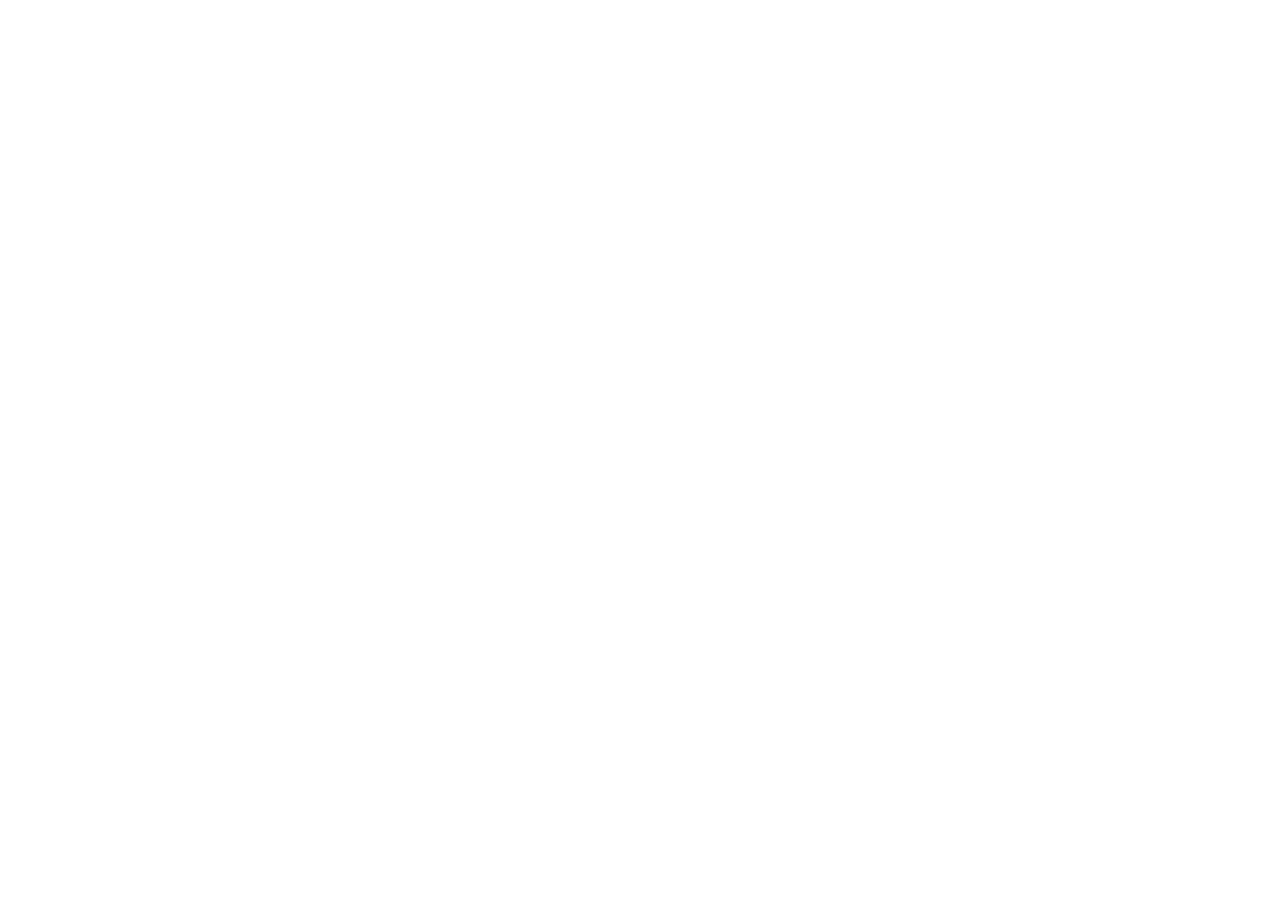
==== html/view_round/index.html @ a1d17af4 "Getting ready to finally start drawing arrows" ====
<!DOCTYPE HTML>
<html lang="en-US">
    <head>
        <meta charset="UTF-8">
        <meta http-equiv="refresh" content="1;url=https://chrome.google.com/webstore/detail/flow/kdmdaakkjopjmnaflpcnbhehfkjpbklh">
        <script type="text/javascript">
            window.location.href = "https://chrome.google.com/webstore/detail/flow/kdmdaakkjopjmnaflpcnbhehfkjpbklh"
        </script>
        <title>Flow for Policy Debate</title>
    </head>
    <body>
        <!-- Note: don't tell people to `click` the link, just tell them that it is a link. -->
        If you are not redirected automatically, follow the <a href='https://chrome.google.com/webstore/detail/flow/kdmdaakkjopjmnaflpcnbhehfkjpbklh
'>link to the Flow app on the Chrome App Store</a>.
    </body>
</html>
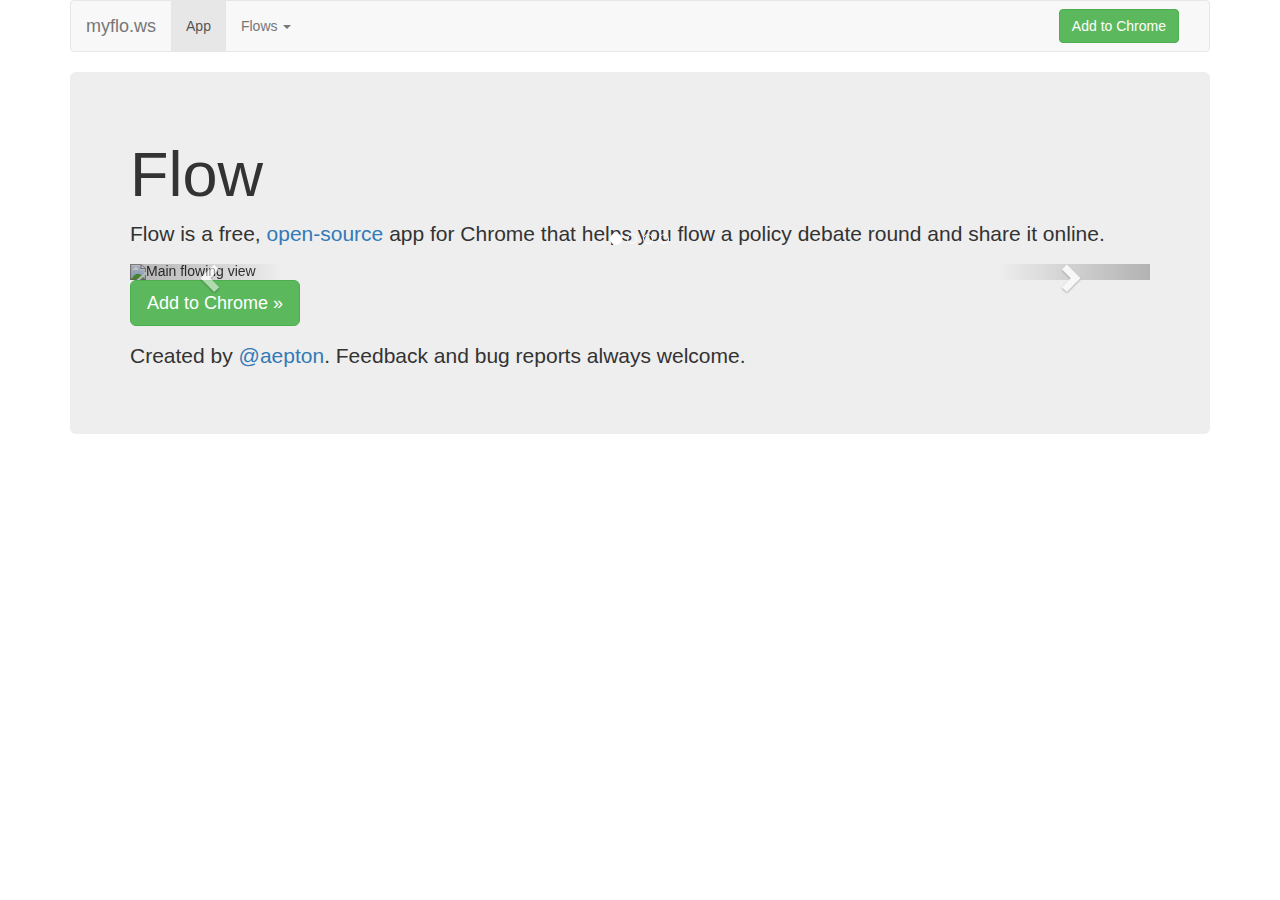
==== commit 2f12862d: "Building out frontpage of myflo.ws." ====
--- a/html/view_round/index.html
+++ b/html/view_round/index.html
@@ -1,16 +1,124 @@
-<!DOCTYPE HTML>
-<html lang="en-US">
-    <head>
-        <meta charset="UTF-8">
-        <meta http-equiv="refresh" content="1;url=https://chrome.google.com/webstore/detail/flow/kdmdaakkjopjmnaflpcnbhehfkjpbklh">
-        <script type="text/javascript">
-            window.location.href = "https://chrome.google.com/webstore/detail/flow/kdmdaakkjopjmnaflpcnbhehfkjpbklh"
-        </script>
-        <title>Flow for Policy Debate</title>
-    </head>
-    <body>
-        <!-- Note: don't tell people to `click` the link, just tell them that it is a link. -->
-        If you are not redirected automatically, follow the <a href='https://chrome.google.com/webstore/detail/flow/kdmdaakkjopjmnaflpcnbhehfkjpbklh
-'>link to the Flow app on the Chrome App Store</a>.
-    </body>
+<!DOCTYPE html>
+<html lang="en">
+  <head>
+    <meta charset="utf-8">
+    <meta http-equiv="X-UA-Compatible" content="IE=edge">
+    <meta name="viewport" content="width=device-width, initial-scale=1">
+    <title>Flow for Policy Debate</title>
+
+    <!-- Bootstrap -->
+    <link rel="stylesheet" href="//cdnjs.cloudflare.com/ajax/libs/twitter-bootstrap/3.1.1/css/bootstrap.min.css">
+    <link rel="stylesheet" href="//cdnjs.cloudflare.com/ajax/libs/font-awesome/4.0.3/css/font-awesome.min.css">
+    <link rel="stylesheet" href="/css/landing.css">
+
+    <!-- HTML5 Shim and Respond.js IE8 support of HTML5 elements and media queries -->
+    <!-- WARNING: Respond.js doesn't work if you view the page via file:// -->
+    <!--[if lt IE 9]>
+      <script src="https://oss.maxcdn.com/libs/html5shiv/3.7.0/html5shiv.js"></script>
+      <script src="https://oss.maxcdn.com/libs/respond.js/1.4.2/respond.min.js"></script>
+    <![endif]-->
+   </head>
+  <body>
+
+  <div class="container">
+
+      <!-- Static navbar -->
+      <div class="navbar navbar-default" role="navigation">
+        <div class="container-fluid">
+          <div class="navbar-header">
+            <button type="button" class="navbar-toggle" data-toggle="collapse" data-target=".navbar-collapse">
+              <span class="sr-only">Toggle navigation</span>
+              <span class="icon-bar"></span>
+              <span class="icon-bar"></span>
+              <span class="icon-bar"></span>
+            </button>
+            <a class="navbar-brand" href="#">myflo.ws</a>
+          </div>
+          <div class="navbar-collapse collapse">
+            <ul class="nav navbar-nav">
+              <li class="active"><a href="#">App</a></li>
+              <li class="dropdown">
+                <a href="#" class="dropdown-toggle" data-toggle="dropdown">Flows <b class="caret"></b></a>
+                <ul class="dropdown-menu">
+                  <li><a href="#">Most Recent</a></li>
+                  <li class="divider"></li>
+                  <li role="presentation" class="dropdown-header">Coming Soon</li>
+                  <li><a href="#">By Tournament</a></li>
+                  <li><a href="#">By School</a></li>
+                  <li><a href="#">By Argument</a></li>
+                  <li><a href="#">Search</a></li>
+                </ul>
+              </li>
+            </ul>
+            <button type="button" class="btn btn-success navbar-btn pull-right">Add to Chrome</button>
+          </div><!--/.nav-collapse -->
+        </div><!--/.container-fluid -->
+      </div>
+
+      <!-- Main component for a primary marketing message or call to action -->
+      <div class="jumbotron">
+        <h1>Flow</h1>
+        <div class="container-fluid">
+          <div class="row">
+            <p>Flow is a free, <a class="link" href="https://github.com/aepton/flow">open-source</a> app for Chrome that helps you flow a policy debate round and share it online.</p>
+          </div>
+          <div class="row">
+            <div id="carousel-example-generic" class="carousel slide" data-ride="carousel">
+              <!-- Indicators -->
+              <ol class="carousel-indicators">
+                <li data-target="#carousel-example-generic" data-slide-to="0" class="active"></li>
+                <li data-target="#carousel-example-generic" data-slide-to="1"></li>
+                <li data-target="#carousel-example-generic" data-slide-to="2"></li>
+                <li data-target="#carousel-example-generic" data-slide-to="3"></li>
+              </ol>
+
+              <!-- Wrapper for slides -->
+              <div class="carousel-inner">
+                <div class="item active">
+                  <img src="/main.png" alt="Main flowing view">
+                </div>
+                <div class="item">
+                  <img src="/meta.png" alt="Round creation view">
+                </div>
+                <div class="item">
+                  <img src="/topic.png" alt="Topic creation view">
+                </div>
+                <div class="item">
+                  <img src="/sync.png" alt="Sync results view">
+                </div>
+              </div>
+
+              <!-- Controls -->
+              <a class="left carousel-control" href="#carousel-example-generic" data-slide="prev">
+                <span class="glyphicon glyphicon-chevron-left"></span>
+              </a>
+              <a class="right carousel-control" href="#carousel-example-generic" data-slide="next">
+                <span class="glyphicon glyphicon-chevron-right"></span>
+              </a>
+            </div>
+          </div>
+          <div class="row">
+            <p><a class="btn btn-lg btn-success" href="https://chrome.google.com/webstore/detail/flow/kdmdaakkjopjmnaflpcnbhehfkjpbklh" role="button">Add to Chrome &raquo;</a></p>
+          </div>
+          <div class="row">
+            <p>Created by <a class="link" href="http://twitter.com/aepton">@aepton</a>. Feedback and bug reports always welcome.</p>
+          </div>
+        </div>
+      </div>
+
+    </div> <!-- /container -->
+
+    <!-- jQuery (necessary for Bootstrap's JavaScript plugins) -->
+    <script src="//cdnjs.cloudflare.com/ajax/libs/jquery/2.1.0/jquery.min.js"></script>
+    <script src="//cdnjs.cloudflare.com/ajax/libs/underscore.js/1.6.0/underscore-min.js"></script>
+    <script src="//cdnjs.cloudflare.com/ajax/libs/twitter-bootstrap/3.1.1/js/bootstrap.min.js"></script>
+    <script>
+      (function(i,s,o,g,r,a,m){i['GoogleAnalyticsObject']=r;i[r]=i[r]||function(){
+      (i[r].q=i[r].q||[]).push(arguments)},i[r].l=1*new Date();a=s.createElement(o),
+      m=s.getElementsByTagName(o)[0];a.async=1;a.src=g;m.parentNode.insertBefore(a,m)
+      })(window,document,'script','//www.google-analytics.com/analytics.js','ga');
+      ga('create', 'UA-29485819-3', 'myflo.ws');
+      ga('send', 'pageview');
+    </script>
+  </body>
 </html>
